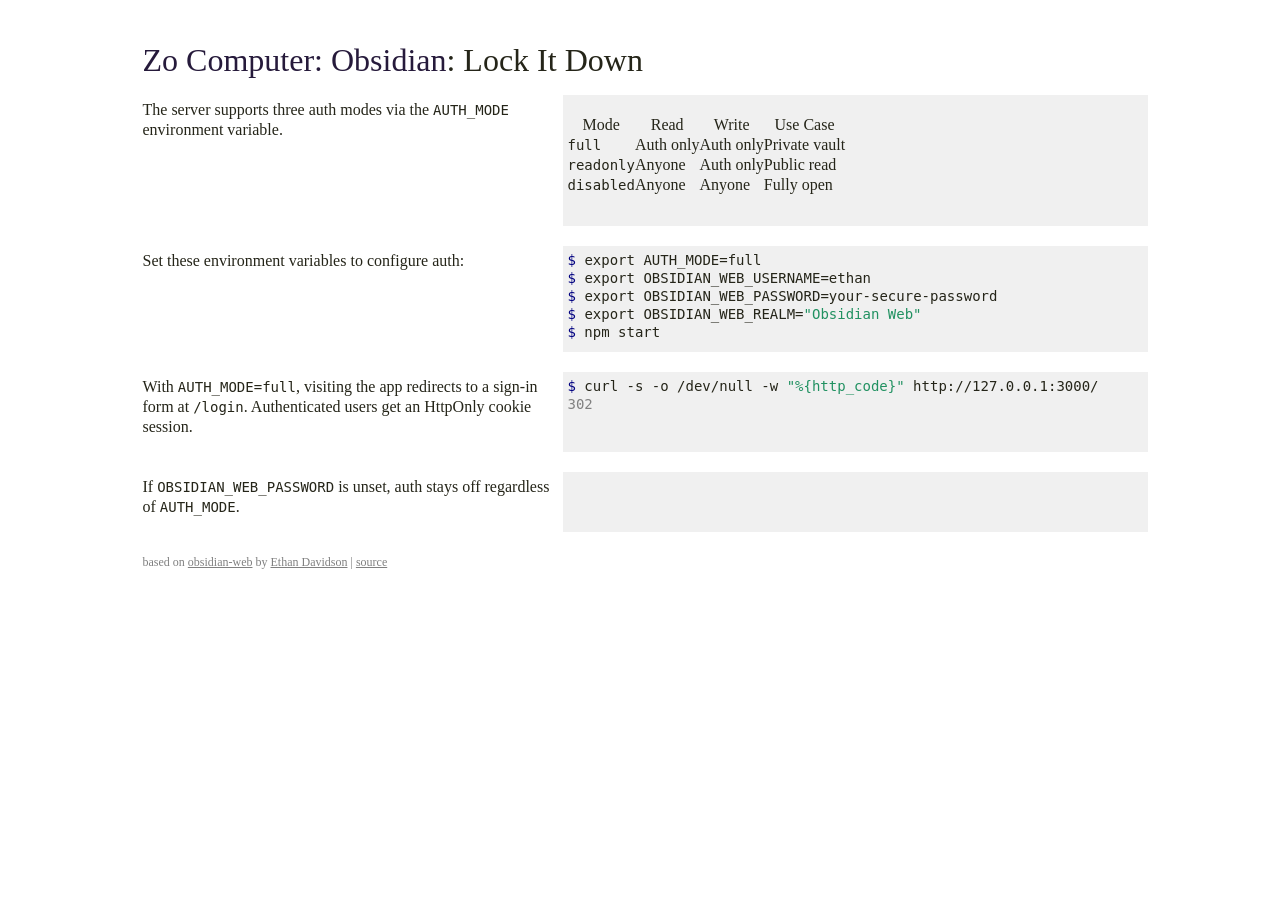
==== auth.html @ 44e5970c "Initial commit: gobyexample-style site for obsidian-web on Zo" ====
<!DOCTYPE html>
<html>
  <head>
    <meta charset="utf-8">
    <title>Zo Computer: Obsidian — Lock It Down</title>
    <link rel=stylesheet href="site.css">
  </head>
  <script>
    window.onkeydown = (e) => {
      if (e.ctrlKey || e.altKey || e.shiftKey || e.metaKey) return;
      if (e.key == "ArrowLeft") window.location.href = 'vault.html';
    }
  </script>
  <body>
    <div class="example" id="auth">
      <h2><a href="./">Zo Computer: Obsidian</a>: Lock It Down</h2>

      <table>
        <tr>
          <td class="docs">
            <p>
              The server supports three auth modes via the
              <code>AUTH_MODE</code> environment variable.
            </p>
          </td>
          <td class="code leading">
            <table>
              <tr><th>Mode</th><th>Read</th><th>Write</th><th>Use Case</th></tr>
              <tr><td><code>full</code></td><td>Auth only</td><td>Auth only</td><td>Private vault</td></tr>
              <tr><td><code>readonly</code></td><td>Anyone</td><td>Auth only</td><td>Public read</td></tr>
              <tr><td><code>disabled</code></td><td>Anyone</td><td>Anyone</td><td>Fully open</td></tr>
            </table>
          </td>
        </tr>
      </table>

      <table>
        <tr>
          <td class="docs">
            <p>
              Set these environment variables to configure auth:
            </p>
          </td>
          <td class="code leading">
            <pre><code><span class="gp">$</span> <span class="nb">export</span> <span class="nv">AUTH_MODE</span><span class="o">=</span>full
<span class="gp">$</span> <span class="nb">export</span> <span class="nv">OBSIDIAN_WEB_USERNAME</span><span class="o">=</span>ethan
<span class="gp">$</span> <span class="nb">export</span> <span class="nv">OBSIDIAN_WEB_PASSWORD</span><span class="o">=</span>your-secure-password
<span class="gp">$</span> <span class="nb">export</span> <span class="nv">OBSIDIAN_WEB_REALM</span><span class="o">=</span><span class="s">"Obsidian Web"</span>
<span class="gp">$</span> npm start</code></pre>
          </td>
        </tr>
      </table>

      <table>
        <tr>
          <td class="docs">
            <p>
              With <code>AUTH_MODE=full</code>, visiting the app
              redirects to a sign-in form at <code>/login</code>.
              Authenticated users get an HttpOnly cookie session.
            </p>
          </td>
          <td class="code leading">
            <pre><code><span class="gp">$</span> curl -s -o /dev/null -w <span class="s">"%{http_code}"</span> http://127.0.0.1:3000/
<span class="go">302</span></code></pre>
          </td>
        </tr>
      </table>

      <table>
        <tr>
          <td class="docs">
            <p>
              If <code>OBSIDIAN_WEB_PASSWORD</code> is unset, auth
              stays off regardless of <code>AUTH_MODE</code>.
            </p>
          </td>
          <td class="code empty"></td>
        </tr>
      </table>

      <p class="footer">
        based on <a href="https://github.com/MusiCode1/obsidian-web">obsidian-web</a>
        by <a href="https://github.com/EthanThatOneKid">Ethan Davidson</a> |
        <a href="https://github.com/EthanThatOneKid/zocomputer-obsidian">source</a>
      </p>
    </div>
  </body>
</html>
---- site.css ----
/* CSS reset: https://meyerweb.com/eric/tools/css/reset/ */
html, body, div, span, applet, object, iframe,
h1, h2, h3, h4, h5, h6, p, blockquote, pre,
a, abbr, acronym, address, big, cite, code,
del, dfn, em, img, ins, kbd, q, s, samp,
small, strike, strong, sub, sup, tt, var,
b, u, i, center,
dl, dt, dd, ol, ul, li,
fieldset, form, label, legend,
table, caption, tbody, tfoot, thead, tr, th, td,
article, aside, canvas, details, embed,
figure, figcaption, footer, header, hgroup,
menu, nav, output, ruby, section, summary,
time, mark, audio, video {
  margin: 0;
  padding: 0;
  border: 0;
  font-size: 100%;
  font: inherit;
  vertical-align: baseline;
}
article, aside, details, figcaption, figure,
footer, header, hgroup, menu, nav, section {
  display: block;
}
body {
  line-height: 1;
}
ol, ul {
  list-style: none;
}
blockquote, q {
  quotes: none;
}
blockquote:before, blockquote:after,
q:before, q:after {
  content: '';
  content: none;
}
table {
  border-collapse: collapse;
  border-spacing: 0;
}


/* Layout and typography */
body {
  font-family: 'Georgia', serif;
  font-size: 16px;
  line-height: 20px;
}
em {
  font-style: italic;
}
h2 {
  font-size: 32px;
  line-height: 40px;
  margin-top: 40px;
}
h2 a {
  text-decoration: none;
}
div.example {
  width: 995px;
  max-width: calc(100% - 24px);
  margin-left: auto;
  margin-right: auto;
  margin-bottom: 120px;
}
div.example table {
  margin-top: 15px;
  margin-bottom: 20px;
}
p.next {
  margin-bottom: 20px;
}
p.footer {
  font-size: 75%;
}
div#intro {
  width: 420px;
  min-width: 420px;
  max-width: 420px;
  margin-left: auto;
  margin-right: auto;
  margin-bottom: 120px;
}
div#intro p {
  padding-top: 20px;
}
div#intro ul {
  padding-top: 20px;
}
table td {
  border: 0;
  outline: 0;
}
td.docs {
  width: 420px;
  max-width: 420px;
  min-width: 420px;
  min-height: 5px;
  vertical-align: top;
  text-align: left;
}
td.docs p {
  padding-right: 5px;
  padding-top: 5px;
  padding-bottom: 15px;
}
td.code {
  width: 575px;
  max-width: 575px;
  min-width: 575px;
  padding-top: 5px;
  padding-right: 5px;
  padding-left: 5px;
  padding-bottom: 5px;
  vertical-align: top;
}
td.code.leading {
  padding-bottom: 11px;
}
pre, code {
  font-size: 14px; line-height: 18px;
  font-family: 'Menlo', 'Monaco', 'Consolas', 'Lucida Console', monospace;
}


/* Colors: light mode */
body {
  background-color: #ffffff;
  color: #252519;
}
a, a:visited {
  color: #261a3b;
}
p.footer {
  color: #808080;
}
p.footer a, p.footer a:visited {
  color: #808080;
}
td.code {
  background: #f0f0f0;
}

/* Syntax highlighting */
body .k  { color: #954121 }  /* Keyword */
body .s  { color: #219161 }  /* Literal.String */
body .gp { color: #000080 }  /* Generic.Prompt: shell prompt */
body .go { color: #808080 }  /* Generic.Output: shell output */
body .c1 { color: #808080 }  /* Comment.Single */


@media (prefers-color-scheme: dark) {
  body {
    background-color: #1f1f1f;
    color: #dadada;
  }
  a, a:visited {
    color: #e4e4e4;
  }
  p.footer {
    color: #898e98;
  }
  p.footer a, p.footer a:visited {
    color: #898e98;
  }
  td.code {
    background: #282828;
  }

  body .k  { color: #af5a54 }  /* Keyword */
  body .s  { color: #718e72 }  /* Literal.String */
  body .gp { color: #8a6ab1 }  /* Generic.Prompt */
  body .go { color: #868686 }  /* Generic.Output */
  body .c1 { color: #868686 }  /* Comment.Single */
}
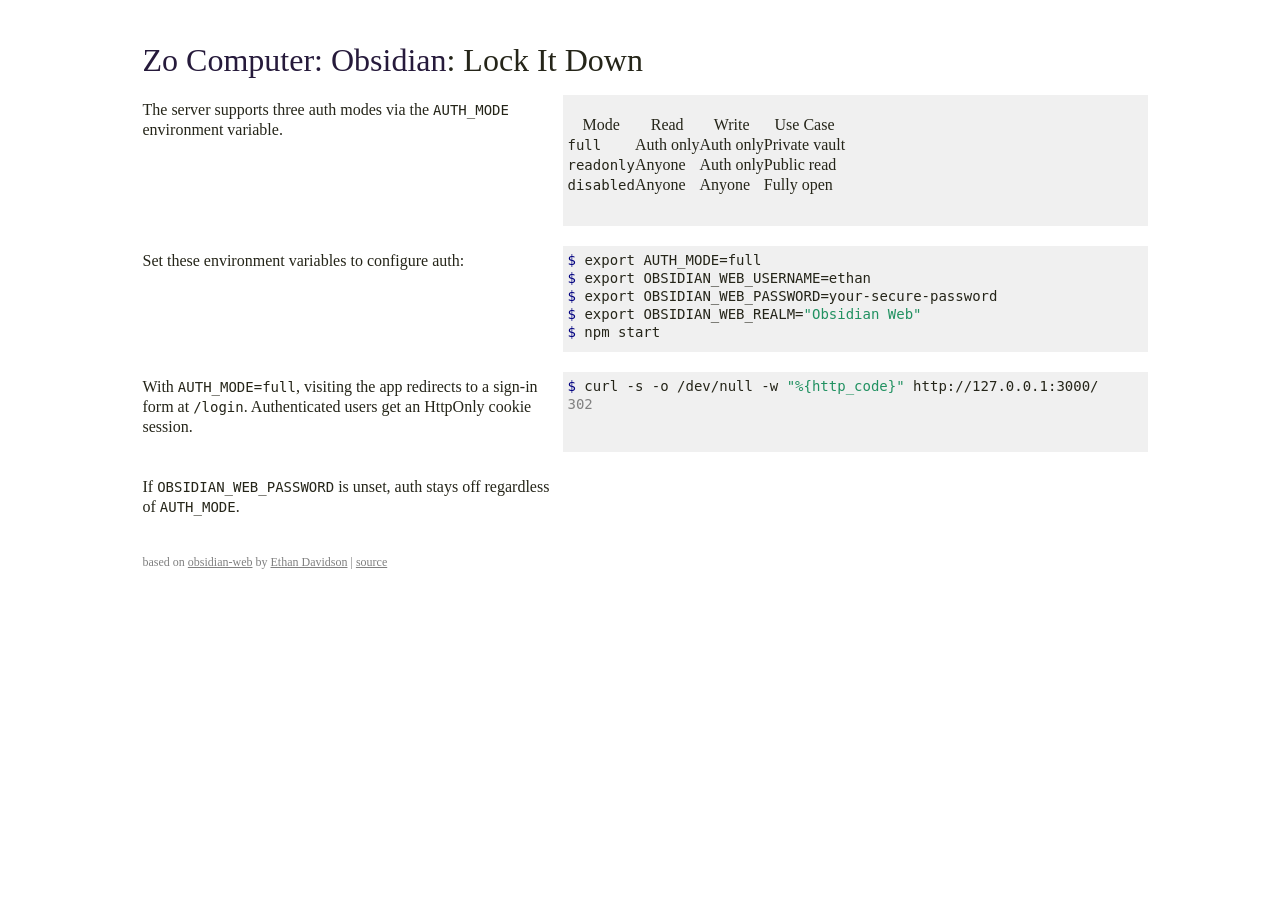
==== commit 9ad8f1c1: "Replace em-dashes with colons (titles) and periods (body)" ====
--- a/auth.html
+++ b/auth.html
@@ -2,7 +2,7 @@
 <html>
   <head>
     <meta charset="utf-8">
-    <title>Zo Computer: Obsidian — Lock It Down</title>
+    <title>Zo Computer: Obsidian: Lock It Down</title>
     <link rel=stylesheet href="site.css">
   </head>
   <script>
--- a/site.css
+++ b/site.css
@@ -108,6 +108,9 @@
   padding-top: 5px;
   padding-bottom: 15px;
 }
+td.code.empty {
+  display: none;
+}
 td.code {
   width: 575px;
   max-width: 575px;
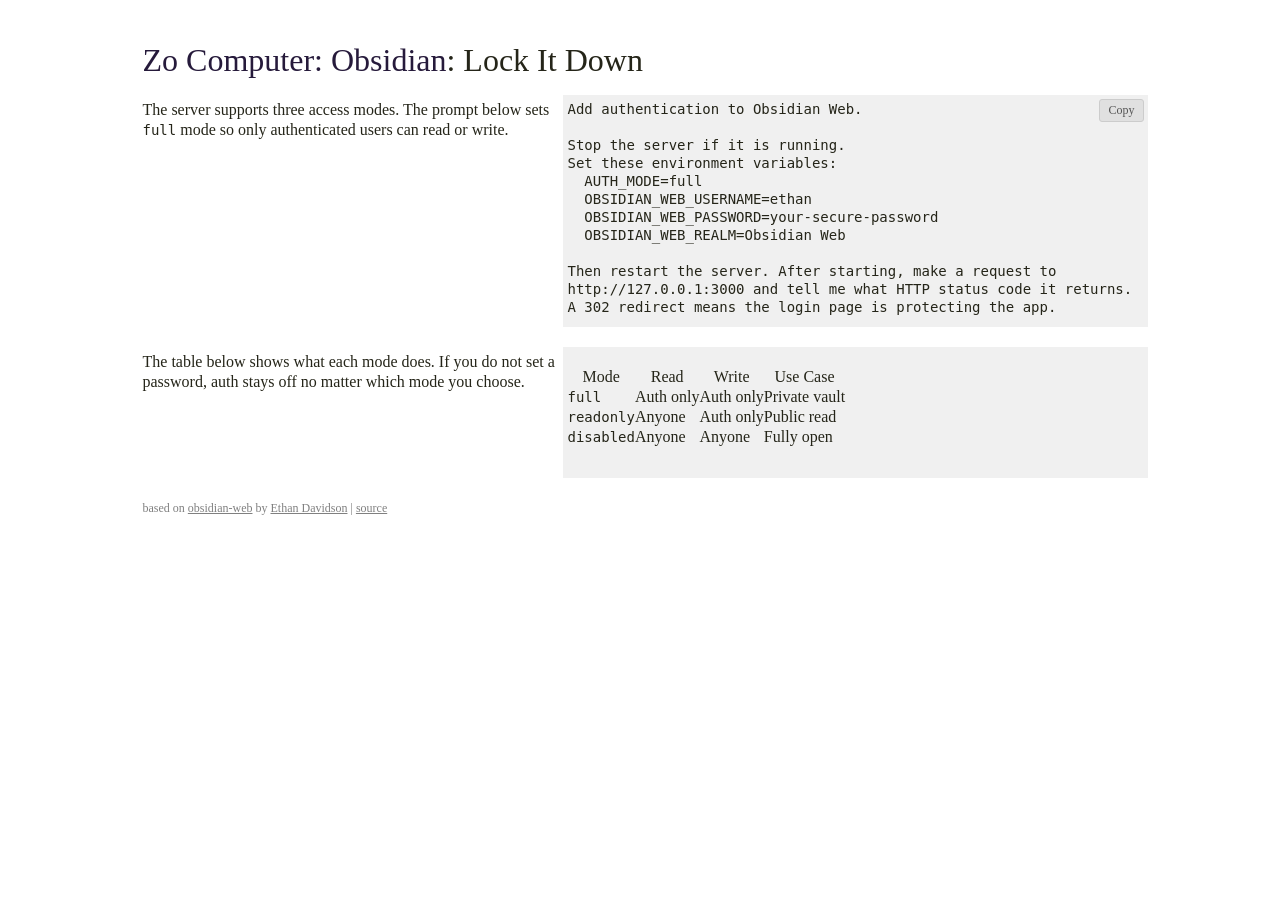
==== commit 403f2c9c: "Rewrite for agent-prompt audience: each page has a copyable prompt for Zo, plus master prompt on hel" ====
--- a/auth.html
+++ b/auth.html
@@ -6,10 +6,10 @@
     <link rel=stylesheet href="site.css">
   </head>
   <script>
-    window.onkeydown = (e) => {
+    window.onkeydown = function (e) {
       if (e.ctrlKey || e.altKey || e.shiftKey || e.metaKey) return;
       if (e.key == "ArrowLeft") window.location.href = 'vault.html';
-    }
+    };
   </script>
   <body>
     <div class="example" id="auth">
@@ -19,8 +19,36 @@
         <tr>
           <td class="docs">
             <p>
-              The server supports three auth modes via the
-              <code>AUTH_MODE</code> environment variable.
+              The server supports three access modes. The prompt
+              below sets <code>full</code> mode so only
+              authenticated users can read or write.
+            </p>
+          </td>
+          <td class="code leading">
+            <button class="copy-btn" onclick="copyPrompt(this)">Copy</button>
+            <pre><code>Add authentication to Obsidian Web.
+
+Stop the server if it is running.
+Set these environment variables:
+  AUTH_MODE=full
+  OBSIDIAN_WEB_USERNAME=ethan
+  OBSIDIAN_WEB_PASSWORD=your-secure-password
+  OBSIDIAN_WEB_REALM=Obsidian Web
+
+Then restart the server. After starting, make a request to
+http://127.0.0.1:3000 and tell me what HTTP status code it returns.
+A 302 redirect means the login page is protecting the app.</code></pre>
+          </td>
+        </tr>
+      </table>
+
+      <table>
+        <tr>
+          <td class="docs">
+            <p>
+              The table below shows what each mode does. If you do
+              not set a password, auth stays off no matter which
+              mode you choose.
             </p>
           </td>
           <td class="code leading">
@@ -34,56 +62,12 @@
         </tr>
       </table>
 
-      <table>
-        <tr>
-          <td class="docs">
-            <p>
-              Set these environment variables to configure auth:
-            </p>
-          </td>
-          <td class="code leading">
-            <pre><code><span class="gp">$</span> <span class="nb">export</span> <span class="nv">AUTH_MODE</span><span class="o">=</span>full
-<span class="gp">$</span> <span class="nb">export</span> <span class="nv">OBSIDIAN_WEB_USERNAME</span><span class="o">=</span>ethan
-<span class="gp">$</span> <span class="nb">export</span> <span class="nv">OBSIDIAN_WEB_PASSWORD</span><span class="o">=</span>your-secure-password
-<span class="gp">$</span> <span class="nb">export</span> <span class="nv">OBSIDIAN_WEB_REALM</span><span class="o">=</span><span class="s">"Obsidian Web"</span>
-<span class="gp">$</span> npm start</code></pre>
-          </td>
-        </tr>
-      </table>
-
-      <table>
-        <tr>
-          <td class="docs">
-            <p>
-              With <code>AUTH_MODE=full</code>, visiting the app
-              redirects to a sign-in form at <code>/login</code>.
-              Authenticated users get an HttpOnly cookie session.
-            </p>
-          </td>
-          <td class="code leading">
-            <pre><code><span class="gp">$</span> curl -s -o /dev/null -w <span class="s">"%{http_code}"</span> http://127.0.0.1:3000/
-<span class="go">302</span></code></pre>
-          </td>
-        </tr>
-      </table>
-
-      <table>
-        <tr>
-          <td class="docs">
-            <p>
-              If <code>OBSIDIAN_WEB_PASSWORD</code> is unset, auth
-              stays off regardless of <code>AUTH_MODE</code>.
-            </p>
-          </td>
-          <td class="code empty"></td>
-        </tr>
-      </table>
-
       <p class="footer">
         based on <a href="https://github.com/MusiCode1/obsidian-web">obsidian-web</a>
         by <a href="https://github.com/EthanThatOneKid">Ethan Davidson</a> |
         <a href="https://github.com/EthanThatOneKid/zocomputer-obsidian">source</a>
       </p>
     </div>
+    <script src="site.js"></script>
   </body>
 </html>
--- a/site.css
+++ b/site.css
@@ -129,6 +129,52 @@
   font-family: 'Menlo', 'Monaco', 'Consolas', 'Lucida Console', monospace;
 }
 
+/* Copy button */
+td.code {
+  position: relative;
+}
+.copy-btn {
+  position: absolute;
+  top: 4px;
+  right: 4px;
+  z-index: 1;
+  font-family: 'Georgia', serif;
+  font-size: 12px;
+  background: #e0e0e0;
+  color: #555;
+  border: 1px solid #ccc;
+  border-radius: 3px;
+  padding: 2px 8px;
+  cursor: pointer;
+  line-height: 1.4;
+}
+.copy-btn:hover {
+  background: #d0d0d0;
+  color: #333;
+}
+.copy-btn.copied {
+  background: #4caf50;
+  color: #fff;
+  border-color: #4caf50;
+}
+
+@media (prefers-color-scheme: dark) {
+  .copy-btn {
+    background: #444;
+    color: #bbb;
+    border-color: #555;
+  }
+  .copy-btn:hover {
+    background: #555;
+    color: #ddd;
+  }
+  .copy-btn.copied {
+    background: #2e7d32;
+    color: #fff;
+    border-color: #2e7d32;
+  }
+}
+
 
 /* Colors: light mode */
 body {
